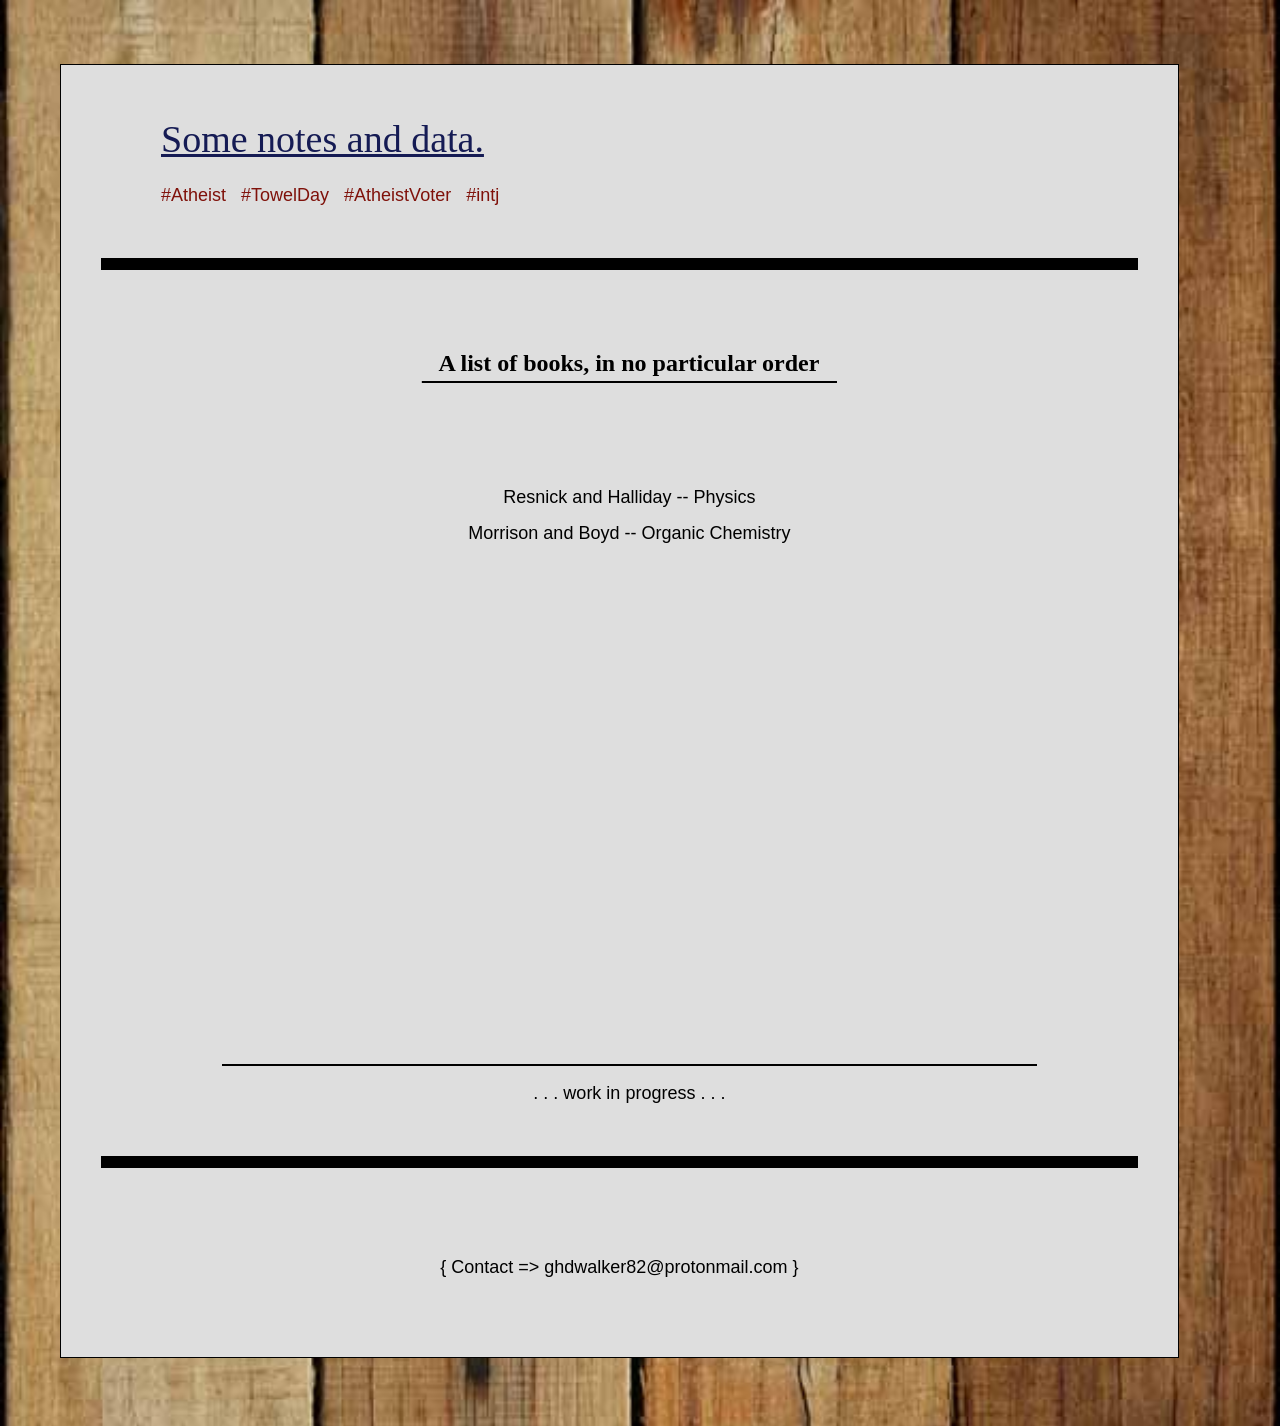
==== pages/list-of-books.html @ 81c25b39 "Add files via upload" ====
<!DOCTYPE html>
<html><head>
<meta http-equiv="content-type" content="text/html; charset=windows-1252">
<style>
body {
  background-image: url("../images/wood-2.jpg");
  background-repeat: no-repeat;
  background-size: cover;
  background-color: grey;
  color: #000000;
  margin-left: 40px;
  padding-bottom: 40px;
  font-family: Verdana, Arial, sans-serif;
  font-size: 18px;
  line-height: 2.0;
  width: 90%;
}

.epost1 {
  background-color: #dedede;
  color: #000000;
  border: 1px solid black;
  padding-left: 40px;
  padding-right: 40px;
  margin: 20px;
  width: 90%;
}

a:link, a:visited {
  color: #151B54;
  text-decoration: underline;
}


.epost2 {
  background-color: #dedede;
  color: #000000;
  padding-top: 40px;
  padding-left: 20px;
  padding-right 20px;
  text-align: center;
}

.ptop {
  font-family: Times, serif;
  font-size: 38px;
  padding-left: 60px;
}

.ptopsub {
  font-family: sans-serif;
  font-size: 18px;
  padding-left: 60px;
  color: #7f110a;
}

hr.new1 {
  border: 6px solid;
  color: #000000;
}

hr.new2 {
  border: 1px solid;
  color: #000000;
}

hr.new3 {
  border: 1px solid;
  width: 80%;
  color: #000000;
}

img.new1 {
  border: 1px solid #dddddd; /* Gray border */
  border-radius: 4px;  /* Rounded border */
  padding: 5px; /* Some padding */
  width: 150px; /* Set a small width */
}

/* Add a hover effect (blue shadow) */
img.new1:hover {
  box-shadow: 0 0 4px 4px rgba(0, 140, 186, 0.5);
}

h2 {
  font-family: Times, serif;
  font-size: 24px; 
  text-decoration: underline;
  text-underline-offset: 10px;
}

ul li {
  padding-top: 6px;
  padding-bottom: 6px;
  padding-left: 16px;
}

</style>

<title>{ A personal blog }</title>
</head>

<body>


<body>
<br>
<div class="epost1">
<br>
<div class="ptop">
<a href="../index.html">Some notes and data.</a>
</div>
<div class="ptopsub">
#Atheist &nbsp; #TowelDay &nbsp; #AtheistVoter &nbsp; #intj
</div>
<br> <hr class="new1"> 

<div class="epost2">
<h2>&nbsp;&nbsp; A list of books, in no particular order &nbsp;&nbsp;</h2>
<br><br>
Resnick and Halliday -- Physics<br>
Morrison and Boyd -- Organic Chemistry<br>
<br><br>
<br><br>
<br><br>
<br><br>
<br><br><br><br>
<br><br>
<hr class="new3"> 
. . .  work in progress  . . .
<br><br>
</div>


<hr class="new1"> 
<br><br>
<center>{ Contact =&gt; ghdwalker82@protonmail.com }</center>
<br><br>

</body></html>
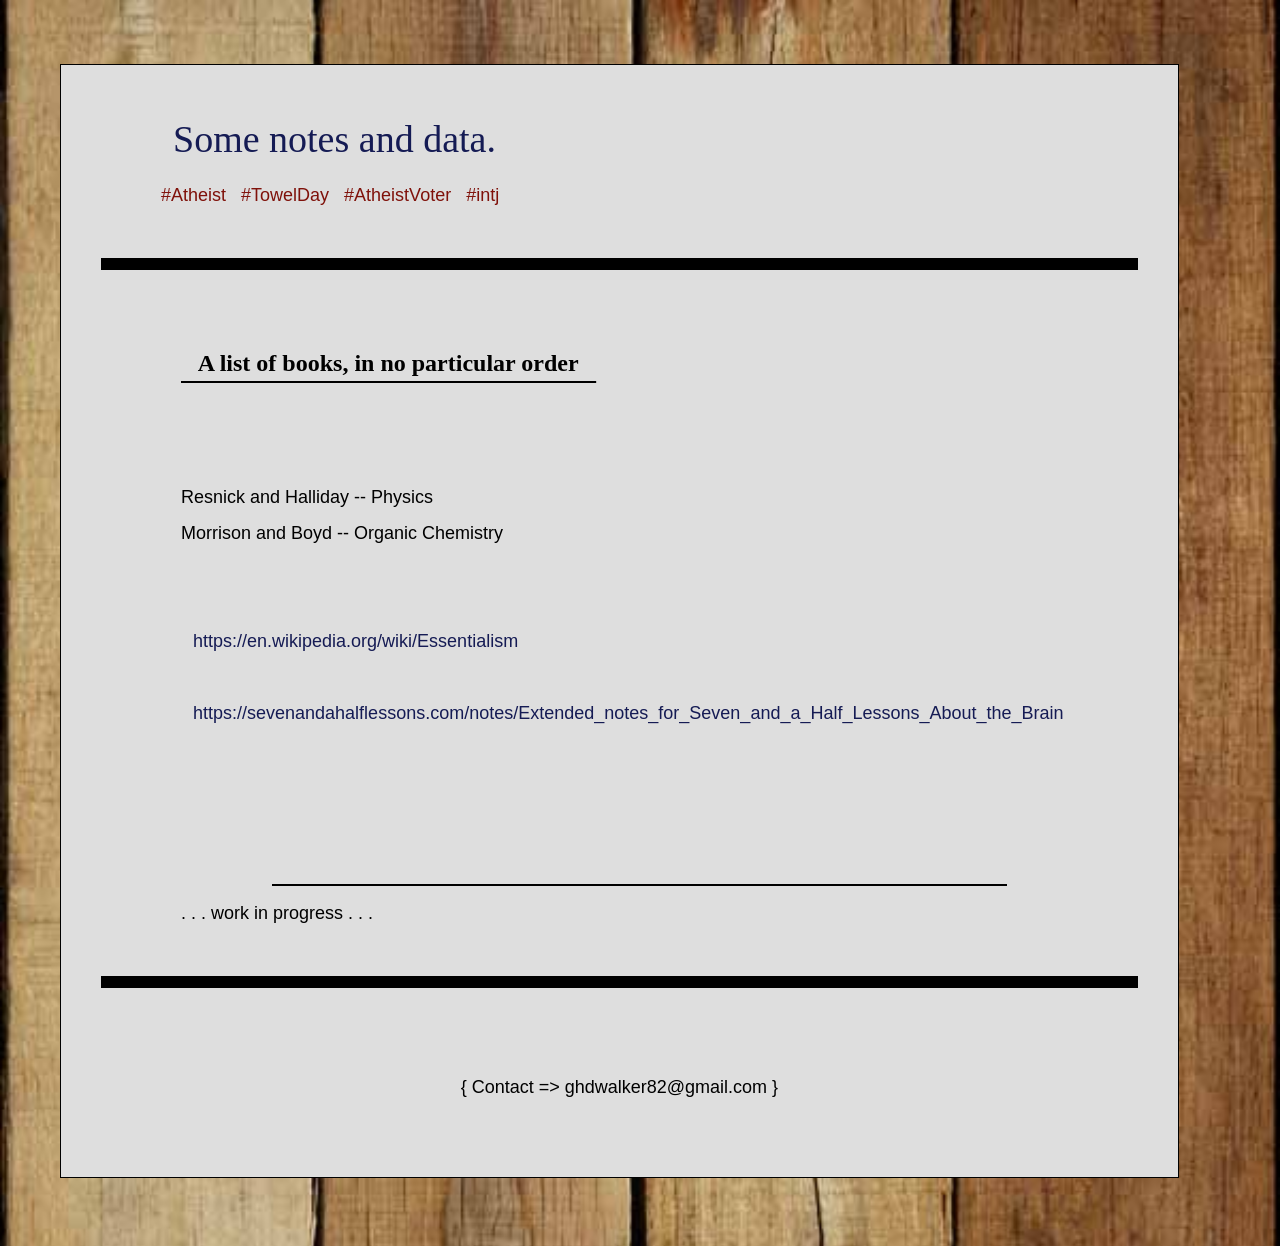
==== commit 4c64877a: "Add files via upload" ====
--- a/pages/list-of-books.html
+++ b/pages/list-of-books.html
@@ -1,103 +1,11 @@
 <!DOCTYPE html>
-<html><head>
+<html>
+<head>
 <meta http-equiv="content-type" content="text/html; charset=windows-1252">
-<style>
-body {
-  background-image: url("../images/wood-2.jpg");
-  background-repeat: no-repeat;
-  background-size: cover;
-  background-color: grey;
-  color: #000000;
-  margin-left: 40px;
-  padding-bottom: 40px;
-  font-family: Verdana, Arial, sans-serif;
-  font-size: 18px;
-  line-height: 2.0;
-  width: 90%;
-}
 
-.epost1 {
-  background-color: #dedede;
-  color: #000000;
-  border: 1px solid black;
-  padding-left: 40px;
-  padding-right: 40px;
-  margin: 20px;
-  width: 90%;
-}
-
-a:link, a:visited {
-  color: #151B54;
-  text-decoration: underline;
-}
-
-
-.epost2 {
-  background-color: #dedede;
-  color: #000000;
-  padding-top: 40px;
-  padding-left: 20px;
-  padding-right 20px;
-  text-align: center;
-}
-
-.ptop {
-  font-family: Times, serif;
-  font-size: 38px;
-  padding-left: 60px;
-}
-
-.ptopsub {
-  font-family: sans-serif;
-  font-size: 18px;
-  padding-left: 60px;
-  color: #7f110a;
-}
-
-hr.new1 {
-  border: 6px solid;
-  color: #000000;
-}
-
-hr.new2 {
-  border: 1px solid;
-  color: #000000;
-}
-
-hr.new3 {
-  border: 1px solid;
-  width: 80%;
-  color: #000000;
-}
-
-img.new1 {
-  border: 1px solid #dddddd; /* Gray border */
-  border-radius: 4px;  /* Rounded border */
-  padding: 5px; /* Some padding */
-  width: 150px; /* Set a small width */
-}
-
-/* Add a hover effect (blue shadow) */
-img.new1:hover {
-  box-shadow: 0 0 4px 4px rgba(0, 140, 186, 0.5);
-}
-
-h2 {
-  font-family: Times, serif;
-  font-size: 24px; 
-  text-decoration: underline;
-  text-underline-offset: 10px;
-}
-
-ul li {
-  padding-top: 6px;
-  padding-bottom: 6px;
-  padding-left: 16px;
-}
-
-</style>
-
-<title>{ A personal blog }</title>
+  <meta http-equiv="content-type" content="text/html; charset=utf-8">
+  <link rel="stylesheet" href="../styles/n1style.css">
+  <title>{ A personal blog }</title>
 </head>
 
 <body>
@@ -121,10 +29,11 @@
 Resnick and Halliday -- Physics<br>
 Morrison and Boyd -- Organic Chemistry<br>
 <br><br>
+<a href="https://en.wikipedia.org/wiki/Essentialism">https://en.wikipedia.org/wiki/Essentialism</a><br>
+<br>
+<a href="https://sevenandahalflessons.com/notes/Extended_notes_for_Seven_and_a_Half_Lessons_About_the_Brain">https://sevenandahalflessons.com/notes/Extended_notes_for_Seven_and_a_Half_Lessons_About_the_Brain</a><br>
+
 <br><br>
-<br><br>
-<br><br>
-<br><br><br><br>
 <br><br>
 <hr class="new3"> 
 . . .  work in progress  . . .
@@ -134,7 +43,7 @@
 
 <hr class="new1"> 
 <br><br>
-<center>{ Contact =&gt; ghdwalker82@protonmail.com }</center>
+<center>{ Contact =&gt; ghdwalker82@gmail.com }</center>
 <br><br>
 
 </body></html>
--- a/styles/n1style.css
+++ b/styles/n1style.css
@@ -0,0 +1,105 @@
+
+body {
+  background-image: url("../images/wood-2.jpg");
+  background-repeat: no-repeat;
+  background-size: cover;
+  margin-left: 40px;
+  padding-bottom: 40px;
+  font-family: Verdana, Arial, sans-serif;
+  font-size: 18px;
+  line-height: 2.0;
+  width: 90%;
+}
+
+.epost1 {
+  background-color: #dedede;
+  color: #000000;
+  border: 1px solid black;
+  padding-left: 40px;
+  padding-right: 40px;
+  margin: 20px;
+  width: 90%;
+}
+
+a:link, a:visited {
+  #color: darkblue;
+  color: #151B54;
+  text-decoration: none;
+  padding: 10px;
+  border: 2px solid #dedede;
+}
+
+a:hover, a:active {
+  border: 2px solid #010101;
+}
+
+
+
+.epost2 {
+  background-color: #dedede;
+  color: #000000;
+  padding-top: 40px;
+  padding-left: 80px;
+  padding-right: 40px;
+}
+
+.ptop {
+  font-family: Times, serif;
+  font-size: 38px;
+  padding-left: 60px;
+}
+
+.ptopsub {
+  font-family: sans-serif;
+  font-size: 18px;
+  padding-left: 60px;
+  color: #7f110a;
+}
+
+hr.new1 {
+  border: 6px solid;
+  color: #000000;
+}
+
+hr.new2 {
+  border: 1px solid;
+  color: #000000;
+}
+
+hr.new3 {
+  border: 1px solid;
+  width: 80%;
+  color: #000000;
+}
+
+img.new1 {
+  border: 1px solid #dddddd; /* Gray border */
+  border-radius: 4px;  /* Rounded border */
+  padding: 5px; /* Some padding */
+  width: 150px; /* Set a small width */
+}
+
+/* Add a hover effect (blue shadow) */
+img.new1:hover {
+  box-shadow: 0 0 4px 4px rgba(0, 140, 186, 0.5);
+}
+
+h2 {
+  font-family: Times, serif;
+  font-size: 24px; 
+  text-decoration: underline;
+  text-underline-offset: 10px;
+}
+
+ul li {
+  padding-top: 6px;
+  padding-bottom: 6px;
+  padding-left: 16px;
+}
+
+.image-link {
+  display: inline-block;
+  text-align: center; /* Center the image in the link */
+  overflow: hidden; /* Ensures hover effects don't overflow the link */
+}
+
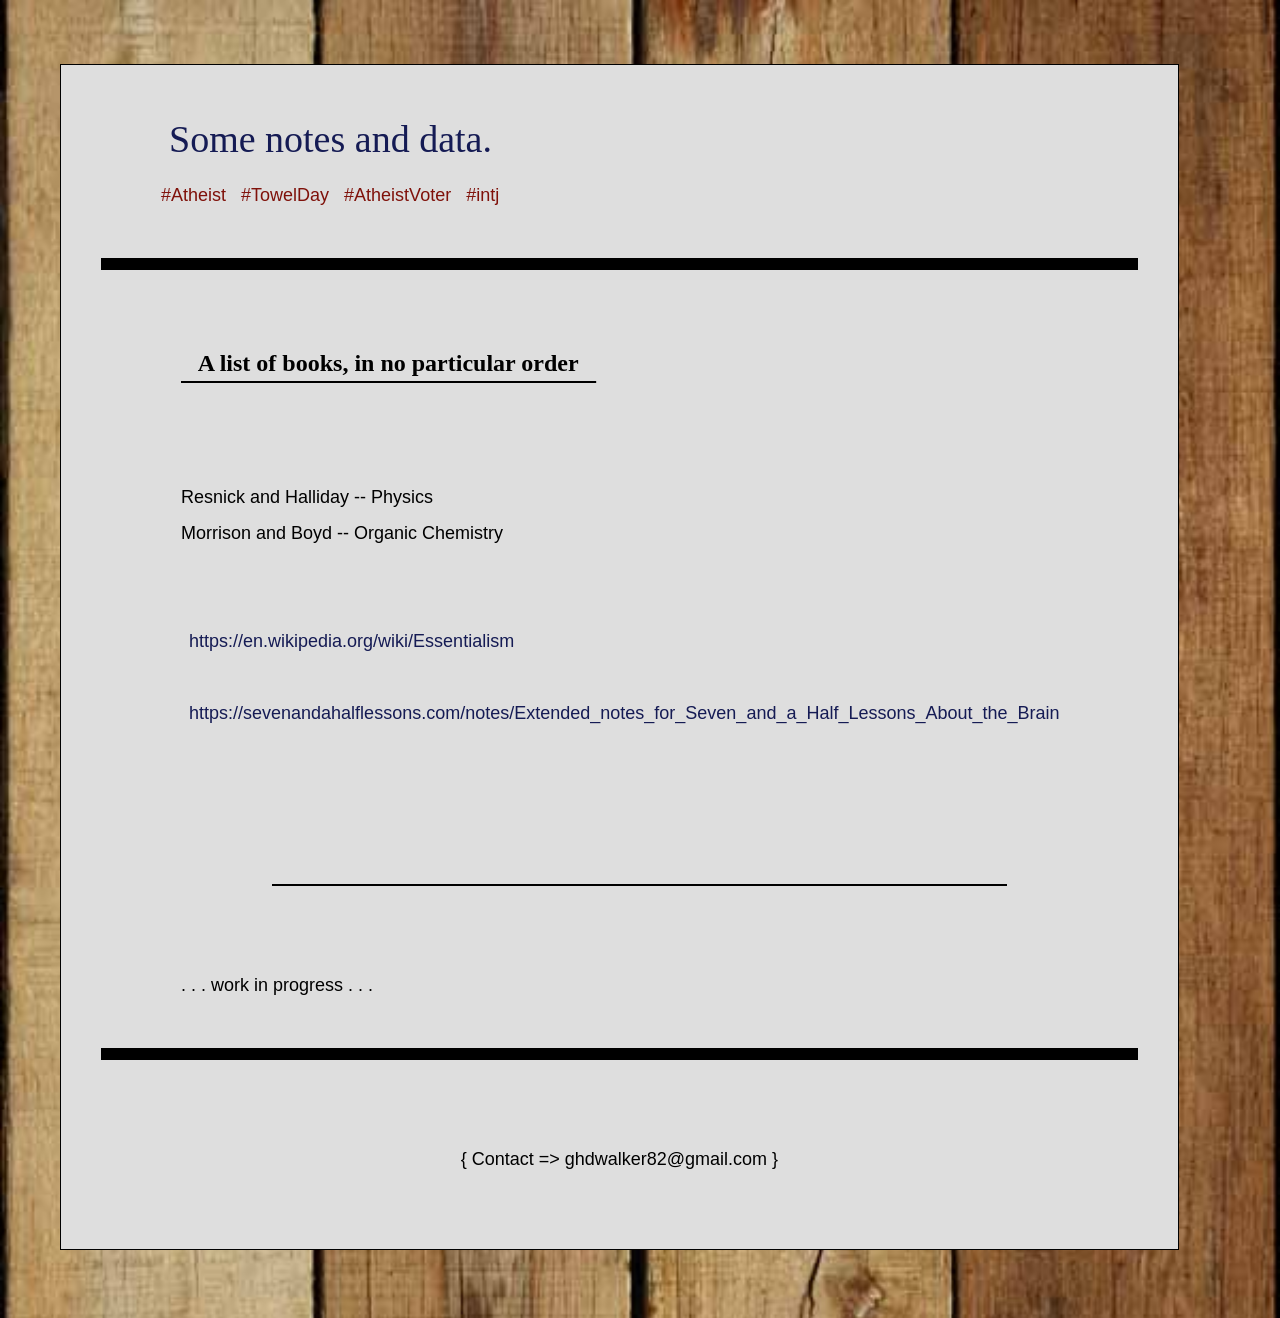
==== commit 848043ab: "Add files via upload" ====
--- a/pages/list-of-books.html
+++ b/pages/list-of-books.html
@@ -1,49 +1,54 @@
 <!DOCTYPE html>
 <html>
-<head>
-<meta http-equiv="content-type" content="text/html; charset=windows-1252">
-
-  <meta http-equiv="content-type" content="text/html; charset=utf-8">
-  <link rel="stylesheet" href="../styles/n1style.css">
-  <title>{ A personal blog }</title>
-</head>
-
-<body>
-
-
-<body>
-<br>
-<div class="epost1">
-<br>
-<div class="ptop">
-<a href="../index.html">Some notes and data.</a>
-</div>
-<div class="ptopsub">
-#Atheist &nbsp; #TowelDay &nbsp; #AtheistVoter &nbsp; #intj
-</div>
-<br> <hr class="new1"> 
-
-<div class="epost2">
-<h2>&nbsp;&nbsp; A list of books, in no particular order &nbsp;&nbsp;</h2>
-<br><br>
-Resnick and Halliday -- Physics<br>
-Morrison and Boyd -- Organic Chemistry<br>
-<br><br>
-<a href="https://en.wikipedia.org/wiki/Essentialism">https://en.wikipedia.org/wiki/Essentialism</a><br>
-<br>
-<a href="https://sevenandahalflessons.com/notes/Extended_notes_for_Seven_and_a_Half_Lessons_About_the_Brain">https://sevenandahalflessons.com/notes/Extended_notes_for_Seven_and_a_Half_Lessons_About_the_Brain</a><br>
-
-<br><br>
-<br><br>
-<hr class="new3"> 
-. . .  work in progress  . . .
-<br><br>
-</div>
-
-
-<hr class="new1"> 
-<br><br>
-<center>{ Contact =&gt; ghdwalker82@gmail.com }</center>
-<br><br>
-
-</body></html>
+   <head>
+      <meta http-equiv="content-type" content="text/html; charset=utf-8">
+      <link rel="stylesheet" href="../styles/n1style.css">
+      <title>{ A personal blog }</title>
+   </head>
+   <body>
+      <br>
+      <div class="epost1">
+         <br>
+         <div class="ptop"><a href="../index.html">Some notes and
+            data.</a>
+         </div>
+         <div class="ptopsub">#Atheist &nbsp; #TowelDay &nbsp; #AtheistVoter
+            &nbsp; #intj
+         </div>
+         <br>
+         <hr class="new1">
+         <div class="epost2">
+            <h2>&nbsp;&nbsp; A list of books, in no particular order
+               &nbsp;&nbsp;
+            </h2>
+            <br><br>
+            Resnick and Halliday -- Physics<br>
+            Morrison and Boyd -- Organic Chemistry<br>
+            <br>
+            <br>
+            <a href=
+               "https://en.wikipedia.org/wiki/Essentialism">https://en.wikipedia.org/wiki/Essentialism</a><br>
+            <br>
+            <a href=
+               "https://sevenandahalflessons.com/notes/Extended_notes_for_Seven_and_a_Half_Lessons_About_the_Brain">
+            https://sevenandahalflessons.com/notes/Extended_notes_for_Seven_and_a_Half_Lessons_About_the_Brain</a><br>
+            <br>
+            <br>
+            <br>
+            <br>
+            <hr class="new3">
+            <br>
+            <br>
+            . . . work in progress . . .
+            <br>
+            <br>
+         </div>
+         <hr class="new1">
+         <br>
+         <br>
+         <center>{ Contact =&gt; ghdwalker82@gmail.com }</center>
+         <br>
+         <br>
+      </div>
+   </body>
+</html>
--- a/styles/n1style.css
+++ b/styles/n1style.css
@@ -25,7 +25,7 @@
   #color: darkblue;
   color: #151B54;
   text-decoration: none;
-  padding: 10px;
+  padding: 6px;
   border: 2px solid #dedede;
 }
 
